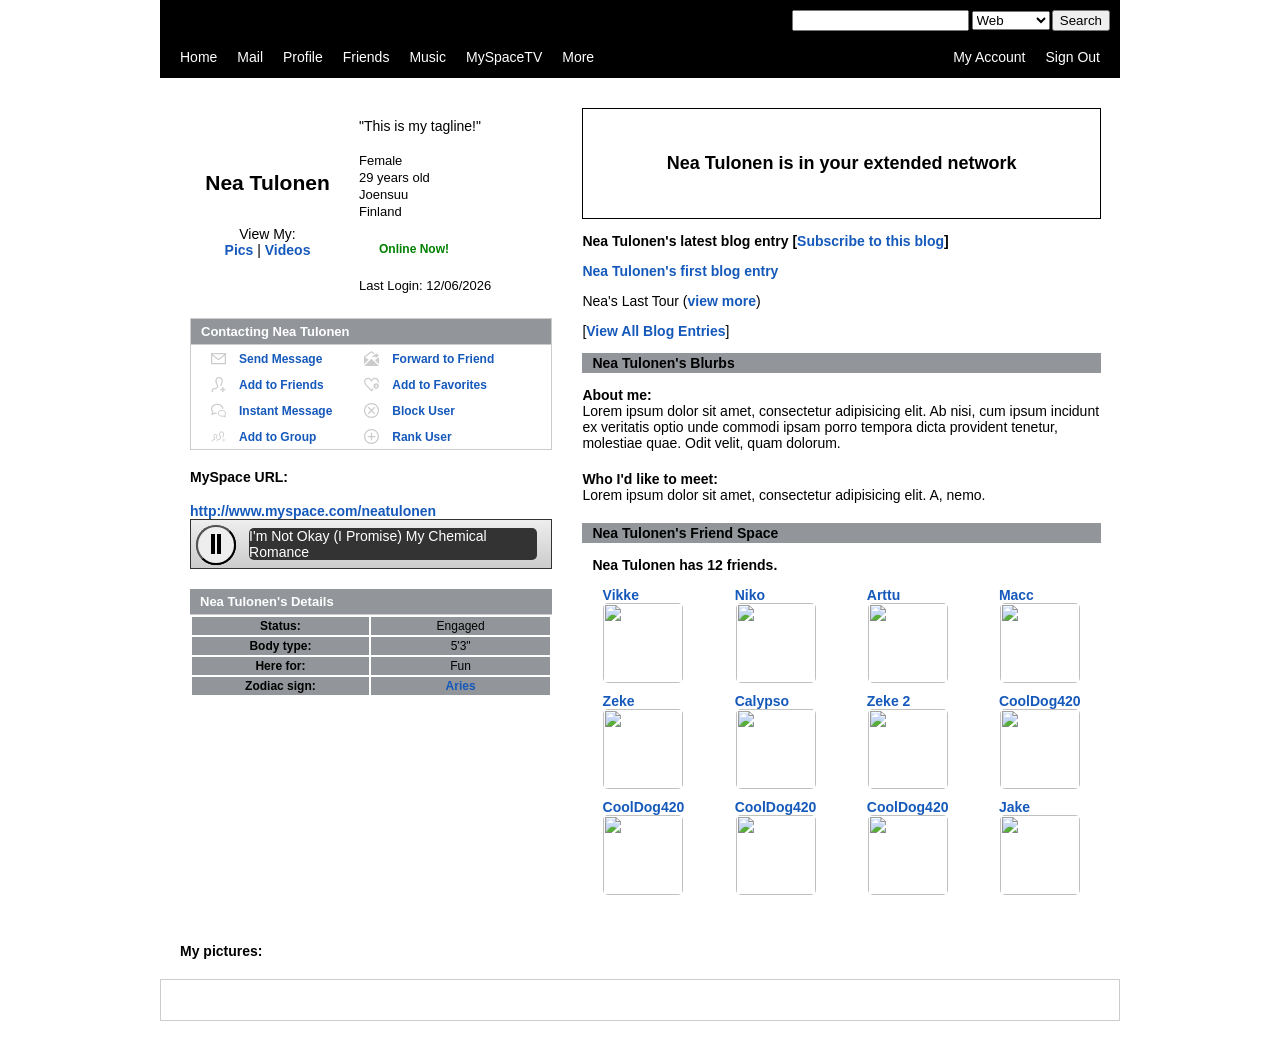
==== index.html @ d69734c9 "Add files via upload" ====
<!DOCTYPE html>
<html lang="en">

<head>
	<meta http-equiv="Content-Type" content="text/html; charset=UTF-8">

	<meta name="viewport" content="width=device-width, initial-scale=1, shrink-to-fit=no">
	<title>My Profile | Myspace</title>
	<link rel="stylesheet" href="myspace.css">

	<style>
		.gallery-container {
			display: flex;
			flex-wrap: wrap;
			gap: 15px;
			justify-content: center;
			padding: 20px;
			background: #fff;
			/* Matches the profile background */
			border: 1px solid #ccc;
			margin: 20px 0;
		}

		.gallery-item {
			flex: 0 0 auto;
			width: 200px;
			/* Adjust this to change the "normal size" of your photos */
		}

		.gallery-item img {
			width: 100%;
			height: auto;
			/* MAINTAINS PROPORTIONS - FIXES STRETCHING */
			display: block;
			border-radius: 4px;
		}
	</style>
</head>

<body>
	<div class="container">
		<header>
			<div class="search">
				<input type="text">
				<select>
					<option>Web</option>
					<option>MySpace</option>
				</select>
				<button>Search</button>
			</div>
			<button id="menuToggle" onclick="toggleNav();">
				<svg xmlns="http://www.w3.org/2000/svg" width="24" height="24" viewBox="0 0 24 24">
					<path
						d="M12 2c5.514 0 10 4.486 10 10s-4.486 10-10 10-10-4.486-10-10 4.486-10 10-10zm0-2c-6.627 0-12 5.373-12 12s5.373 12 12 12 12-5.373 12-12-5.373-12-12-12zm6 13h-5v5h-2v-5h-5v-2h5v-5h2v5h5v2z">
					</path>
				</svg>
			</button>
			<div class="nav" id="nav">
				<div><a href="https://johndurso.github.io/myspace/">Home</a></div>
				<div><a href="https://johndurso.github.io/myspace/">Mail</a></div>
				<div><a href="https://johndurso.github.io/myspace/">Profile</a></div>
				<div><a href="https://johndurso.github.io/myspace/">Friends</a></div>
				<div><a href="https://johndurso.github.io/myspace/">Music</a></div>
				<div><a href="https://johndurso.github.io/myspace/">MySpaceTV</a></div>
				<div><a href="https://johndurso.github.io/myspace/">More</a></div>
				<div style="flex-grow: 6;"></div>
				<div><a href="https://johndurso.github.io/myspace/">My Account</a></div>
				<div><a href="https://johndurso.github.io/myspace/">Sign Out</a></div>
			</div>
		</header>
		<div class="main">
			<div class="left">
				<div class="profile">
					<div class="profilePicture">
						<h2 class="userName">Nea Tulonen</h2>
						<img src="./images/Nea main.png" alt="" style="display: block; width: 100px;">
						<p>View My:<br>
							<a href="gallery.html" target="_blank">Pics</a> | <a href="#">Videos</a>
						</p>
					</div>
					<div class="profileInfo">
						<span class="tagline">"This is my tagline!"</span>
						<p>Female</p>
						<p>29 years old</p>
						<p>Joensuu </p>
						<p>Finland</p>
						<div class="onlineNow">Online Now!</div>
						<p style="margin-bottom: 30px;">Last Login: <span id="lastLog">05/08/2026</span></p>
					</div>
				</div>
				<div class="contact">
					<h3>Contacting <span class="userName">Nea Tulonen</span></h3>
					<div class="contactNav">
						<ul>
							<li><a href="#"><svg xmlns="http://www.w3.org/2000/svg" width="24" height="24"
										viewBox="0 0 24 24">
										<path
											d="M0 3v18h24v-18h-24zm21.518 2l-9.518 7.713-9.518-7.713h19.036zm-19.518 14v-11.817l10 8.104 10-8.104v11.817h-20z">
										</path>
									</svg>Send Message</a></li>
							<li><a href="#"><svg xmlns="http://www.w3.org/2000/svg" width="24" height="24"
										viewBox="0 0 24 24">
										<path
											d="M9.602 3.7c-1.154 1.937-.635 5.227 1.424 9.025.93 1.712.697 3.02.338 3.815-.982 2.178-3.675 2.799-6.525 3.456-1.964.454-1.839.87-1.839 4.004h-1.995l-.005-1.241c0-2.52.199-3.975 3.178-4.663 3.365-.777 6.688-1.473 5.09-4.418-4.733-8.729-1.35-13.678 3.732-13.678 3.321 0 5.97 2.117 5.97 6.167 0 3.555-1.949 6.833-2.383 7.833h-2.115c.392-1.536 2.499-4.366 2.499-7.842 0-5.153-5.867-4.985-7.369-2.458zm13.398 15.3h-3v-3h-2v3h-3v2h3v3h2v-3h3v-2z">
										</path>
									</svg>Add to Friends</a></li>
							<li><a href="#"><svg xmlns="http://www.w3.org/2000/svg" width="24" height="24"
										viewBox="0 0 24 24">
										<path
											d="M17.454 12.537c2.782 0 5.046 1.779 5.046 3.967 0 1.12-.462 1.745-1.102 2.509-.021.746-.049 1.054.139 1.866-.891-.306-.986-.396-1.666-.813-.894.218-1.489.38-2.465.38-3.087 0-4.998-2.046-4.998-3.942 0-2.188 2.264-3.967 5.046-3.967zm0-1.5c-3.436 0-6.546 2.292-6.546 5.467 0 2.799 2.633 5.442 6.498 5.442.699 0 1.44-.087 2.213-.275.914.561 2.933 1.128 4.352 1.385-.53-1.044-1.117-2.479-1.088-3.479.714-.853 1.117-1.953 1.117-3.073 0-3.158-3.089-5.467-6.546-5.467zm-8.485 4.614c-1.138-.11-1.611-.247-2.611-.491-.97.596-1.26.815-3.008 1.374.418-1.514.364-2.183.333-3.183-.834-1-1.683-2.07-1.683-3.943 0-3.502 3.589-6.352 8-6.352 4.264 0 7.748 2.664 7.978 6.004.698.038 1.377.14 2.021.315-.022-4.834-4.762-8.319-9.999-8.319-5.281 0-10 3.527-10 8.352 0 1.71.615 3.391 1.705 4.695.047 1.527-.851 3.718-1.661 5.313 2.168-.391 5.252-1.258 6.649-2.115.802.196 1.578.314 2.33.374-.135-.749-.148-1.317-.054-2.024z">
										</path>
									</svg>Instant Message</a></li>
							<li><a href="#"><svg xmlns="http://www.w3.org/2000/svg" width="24" height="24"
										viewBox="0 0 24 24">
										<path
											d="M23 18h-2v2h-1v-2h-2v-1h2v-2h1v2h2v1zm-15.999-10c-2.493 0-4.227 2.383-1.866 6.839.774 1.464-.826 1.812-2.545 2.209-1.491.345-1.59 1.072-1.59 2.334l.002.618h1.329c0-1.918-.186-1.385 1.824-1.973 1.014-.295 1.91-.723 2.316-1.612.212-.463.355-1.22-.162-2.197-.952-1.798-1.219-3.374-.712-4.215.547-.909 2.27-.908 2.819.015.935 1.567-.793 3.982-1.02 4.982h1.396c.44-1 1.206-2.208 1.206-3.9.001-2.01-1.31-3.1-2.997-3.1zm7.754-1.556c.895-1.487 3.609-1.494 4.512.022.77 1.291.423 3.484-.949 6.017-.098.18-.17.351-.232.517h1.464c3.057-5.744.816-9-2.548-9-3.323 0-5.635 3.177-2.488 9.119 1.033 1.952-1.101 2.416-3.394 2.946-1.988.458-2.12 1.429-2.12 3.11l.003.825h1.331c0-2.069-.08-2.367 1.173-2.657 1.918-.442 3.729-.86 4.39-2.305.241-.527.401-1.397-.206-2.543-1.362-2.572-1.704-4.777-.936-6.051z">
										</path>
									</svg>Add to Group</a></li>
						</ul>
						<ul>
							<li><a href="#"><svg xmlns="http://www.w3.org/2000/svg" width="24" height="24"
										viewBox="0 0 24 24">
										<path
											d="M19 9.062s-5.188-.333-7 1.938c2-4.896 7-5.938 7-5.938v-2l5 4-5 4.019v-2.019zm-18.974 14.938h23.947l-11.973-11.607-11.974 11.607zm1.673-14l10.291-7.488 3.053 2.218c.712-.459 1.391-.805 1.953-1.054l-5.006-3.637-11.99 8.725v12.476l7.352-7.127-5.653-4.113zm15.753 4.892l6.548 6.348v-11.612l-6.548 5.264z">
										</path>
									</svg>Forward to Friend</a></li>
							<li><a href="#"><svg xmlns="http://www.w3.org/2000/svg" width="24" height="24"
										viewBox="0 0 24 24">
										<path
											d="M19.5 10c-2.483 0-4.5 2.015-4.5 4.5s2.017 4.5 4.5 4.5 4.5-2.015 4.5-4.5-2.017-4.5-4.5-4.5zm2.5 5h-2v2h-1v-2h-2v-1h2v-2h1v2h2v1zm-6.527 4.593c-1.108 1.086-2.275 2.219-3.473 3.407-6.43-6.381-12-11.147-12-15.808 0-4.005 3.098-6.192 6.281-6.192 2.197 0 4.434 1.042 5.719 3.248 1.279-2.195 3.521-3.238 5.726-3.238 3.177 0 6.274 2.171 6.274 6.182 0 .746-.156 1.496-.423 2.253-.527-.427-1.124-.768-1.769-1.014.122-.425.192-.839.192-1.239 0-2.873-2.216-4.182-4.274-4.182-3.257 0-4.976 3.475-5.726 5.021-.747-1.54-2.484-5.03-5.72-5.031-2.315-.001-4.28 1.516-4.28 4.192 0 3.442 4.742 7.85 10 13l2.109-2.064c.376.557.839 1.048 1.364 1.465z">
										</path>
									</svg>Add to Favorites</a></li>
							<li><a href="#"><svg xmlns="http://www.w3.org/2000/svg" width="24" height="24"
										viewBox="0 0 24 24">
										<path
											d="M12 2c5.514 0 10 4.486 10 10s-4.486 10-10 10-10-4.486-10-10 4.486-10 10-10zm0-2c-6.627 0-12 5.373-12 12s5.373 12 12 12 12-5.373 12-12-5.373-12-12-12zm6 16.538l-4.592-4.548 4.546-4.587-1.416-1.403-4.545 4.589-4.588-4.543-1.405 1.405 4.593 4.552-4.547 4.592 1.405 1.405 4.555-4.596 4.591 4.55 1.403-1.416z">
										</path>
									</svg>Block User</a></li>
							<li><a href="#"><svg xmlns="http://www.w3.org/2000/svg" width="24" height="24"
										viewBox="0 0 24 24">
										<path
											d="M12 2c5.514 0 10 4.486 10 10s-4.486 10-10 10-10-4.486-10-10 4.486-10 10-10zm0-2c-6.627 0-12 5.373-12 12s5.373 12 12 12 12-5.373 12-12-5.373-12-12-12zm6 13h-5v5h-2v-5h-5v-2h5v-5h2v5h5v2z">
										</path>
									</svg>Rank User</a></li>
						</ul>
					</div>
				</div>
				<div class="userUrl">
					<h4>MySpace URL:</h4>
					<a href="#">http://www.myspace.com/neatulonen</a>
				</div>
				<div class="musicPlayer">
					<button id="playSong" class="show" type="button" onclick="audio.play(); playAudio()">
						<svg xmlns="http://www.w3.org/2000/svg" width="24" height="24" viewBox="0 0 24 24">
							<path d="M3 22v-20l18 10-18 10z"></path>
						</svg>
					</button>
					<button id="pauseSong" type="button" onclick="audio.pause(); pauseAudio()">
						<svg xmlns="http://www.w3.org/2000/svg" width="24" height="24" viewBox="0 0 24 24">
							<path d="M11 22h-4v-20h4v20zm6-20h-4v20h4v-20z"></path>
						</svg>
					</button>
					<div class="songName">
						<span class="title">I'm Not Okay (I Promise)</span>
						<span class="artist">My Chemical Romance</span>
						<div id="playing"></div>
					</div>
				</div>
				<div class="userDetails">
					<h3><span class="userName">Nea Tulonen</span>'s Details</h3>
					<table>
						<tbody>
							<tr>
								<th>Status:</th>
								<th>Engaged</th>
							</tr>
							<tr>
								<th>Body type:</th>
								<th>5'3"</th>
							</tr>
							<tr>
								<th>Here for:</th>
								<th>Fun</th>
							</tr>
							<tr>
								<th>Zodiac sign:</th>
								<th><a href="#">Aries</a></th>
							</tr>
						</tbody>
					</table>
				</div>
			</div>
			<div class="right">
				<div class="network">
					<h4><span class="userName">Nea Tulonen</span> is in your extended network</h4>
				</div>
				<div class="blog">
					<p style="font-weight: bold;">
						<span class="userName">Nea Tulonen</span>'s latest blog entry
						[<a href="#">Subscribe to this blog</a>]
					</p>
					<p><a href="#"><span class="userName">Nea Tulonen</span>'s first
							blog entry</a></p>
					<p><span class="">Nea's Last Tour (<a href="polttarikuvat.html" target="_blank">view more</a>)</p>
					<p>[<a href="#">View All Blog Entries</a>]</p>
				</div>
				<div class="blurb">
					<h3><span class="userName">Nea Tulonen</span>'s Blurbs</h3>
					<h4>About me:</h4>
					<p>Lorem ipsum dolor sit amet, consectetur adipisicing elit. Ab nisi, cum ipsum incidunt ex
						veritatis optio unde commodi ipsam porro tempora dicta provident tenetur, molestiae quae. Odit
						velit, quam dolorum.</p>

					<h4>Who I'd like to meet:</h4>
					<p>Lorem ipsum dolor sit amet, consectetur adipisicing elit. A, nemo.</p>
				</div>
				<div class="friends">
					<h3><span class="userName">Nea Tulonen</span>'s Friend Space</h3>
					<p style="font-weight: bold; margin-left: 10px;"><span class="userName">Nea Tulonen</span> has 12
						friends.</p>
					<div class="top8">
						<div><a href="#">Vikke<br><img src="./images/vikke1.jpeg" alt=""></a></div>

						<div><a href="#">Niko<br><img src="./My Profile _ Myspace_files/finn.jpg" alt=""></a></div>

						<div><a href="#">Arttu<br><img src="./images/arttu.jpeg" alt=""></a></div>

						<div><a href="#">Macc<br><img src="./My Profile _ Myspace_files/louie.jpg" alt=""></a></div>

						<div><a href="#">Zeke<br><img src="./My Profile _ Myspace_files/zeke.jpg" alt=""></a></div>

						<div><a href="#">Calypso<br><img src="./My Profile _ Myspace_files/calypso.jpg" alt=""></a>
						</div>

						<div><a href="#">Zeke 2<br><img src="./My Profile _ Myspace_files/zeke-chihuahua.jpg"
									alt=""></a>
						</div>

						<div><a href="#">CoolDog420<br><img src="./My Profile _ Myspace_files/cooldog420.jpg"
									alt=""></a>
						</div>

						<div><a href="#">CoolDog420<br><img src="./My Profile _ Myspace_files/cooldog420.jpg"
									alt=""></a>
						</div>

						<div><a href="#">CoolDog420<br><img src="./My Profile _ Myspace_files/cooldog420.jpg"
									alt=""></a>
						</div>

						<div><a href="#">CoolDog420<br><img src="./My Profile _ Myspace_files/cooldog420.jpg"
									alt=""></a>
						</div>

						<div><a href="#">Jake<br><img src="./images/jake.png" alt=""></a></div>
					</div>

				</div>
			</div>
		</div>

		<h4 style="margin-left: 20px;">My pictures:</h4>
		<div class="gallery-container">
			<div class="gallery-item"><img src="./images/rock.jpeg" alt=""></div>
			<div class="gallery-item"><img src="./images/lilith.jpeg" alt=""></div>
			<div class="gallery-item"><img src="./images/jake ja nea.jpeg" alt=""></div>
			<div class="gallery-item"><img src="./images/simple plan.jpeg" alt=""></div>
		</div>

	</div>
	<script>
		var today = new Date();
		var dd = today.getDate();
		var mm = today.getMonth() + 1; //January is 0!

		var yyyy = today.getFullYear();
		if (dd < 10) {
			dd = '0' + dd;
		}
		if (mm < 10) {
			mm = '0' + mm;
		}
		var today = mm + '/' + dd + '/' + yyyy;
		document.getElementById('lastLog').innerHTML = today;

		var userName = "Nea Tulonen";

		var displayName = document.getElementsByClassName("userName")

		displayName[0].innerHTML = userName;
		displayName[1].innerHTML = userName;
		displayName[2].innerHTML = userName;
		displayName[3].innerHTML = userName;
		displayName[4].innerHTML = userName;
		displayName[5].innerHTML = userName;
		displayName[6].innerHTML = userName;
		displayName[7].innerHTML = userName;
		displayName[8].innerHTML = userName;

		// music player
		var audio = new Audio('my-chemical-romance_im-not-okay-i-promise.mp3');
		audio.play();
		audio.pause();

		var play = document.getElementById("playSong");
		var pause = document.getElementById("pauseSong");
		var playing = document.getElementById("playing");

		function playAudio() {
			audio.play();
			play.classList.remove("show");
			pause.classList.add("show");
			playing.classList.add("show");
		}

		function pauseAudio() {
			audio.pause();
			play.classList.add("show");
			pause.classList.remove("show");
			playing.classList.remove("show");
		}

		function toggleNav() {
			var menu = document.getElementById("nav");
			var btn = document.getElementById("menuToggle");
			menu.classList.toggle("showNav");
			btn.classList.toggle("open");
		}

	</script>


</body>

</html>
---- myspace.css ----
/* --- PERUSASETUKSET --- */
body {
	width: 100%;
	margin: auto;
	padding: 0;
	background-image: url('https://www.yofee.com/cdn/shop/files/AbstractGraffitiBackground4.jpg?v=1743639520');
	background-size: cover;
	background-position: center;
	background-attachment: fixed;
	font-family: sans-serif;
	font-size: 14px;
}

a {
	font-weight: bold;
	text-decoration: none;
	color: #1559BB;
	transition: 0.2s ease all;
}

a:hover {
	color: #FFCE95;
}

.container {
	background: #fff;
	width: 95%;
	max-width: 960px;
	margin: auto;
}

/* --- HEADER & NAV --- */
header {
	position: relative;
	background: #000000;
	padding: 10px;
	display: grid;
}

.search {
	justify-content: space-between;
	grid-row: 1;
	grid-column: 2/4;
	text-align: right;
	font-size: 8px;
	color: #fff;
	line-height: 0;
}

header button#menuToggle {
	z-index: 1000;
	position: absolute;
	top: 6px;
	left: 0px;
	background: transparent;
	outline: 0;
	border: 0;
	display: none;
}

header button#menuToggle svg {
	fill: #fff;
	width: 40px;
	height: 40px;
}

.nav {
	grid-column: 1/4;
	grid-row: 3;
	margin: 15px 0 0 0;
	display: flex;
}

.nav div {
	padding: 3px 10px;
	color: #fff;
}

.nav div a {
	color: #fff;
	font-weight: normal;
}

.nav div a:hover {
	color: #FFCE95;
}

/* --- MAIN LAYOUT --- */
.main {
	display: grid;
	grid-template-columns: 44% 54%;
	margin-top: 30px;
}

.left {
	grid-column: 1;
	padding: 0 30px;
}

.profile {
	display: grid;
	grid-gap: 1em;
	align-items: center;
}

.profile .profilePicture {
	grid-column: 1/2;
	text-align: center;
	margin: auto;
}

.profile .profileInfo {
	grid-column: 2/4;
}

.profile .profileInfo p {
	line-height: 4px;
	font-size: 13px;
}

.onlineNow {
	position: relative;
	margin-left: 20px;
	padding: 15px 0;
	color: green;
	font-weight: bold;
	font-size: 12px;
}

.onlineNow:before {
	content: '';
	position: absolute;
	top: 7px;
	left: -25px;
	display: block;
	height: 20px;
	width: 20px;
	background: url('images/online.gif');
	background-size: cover;
}

.tagline {
	display: block;
	margin: 10px 0 25px 0;
}

.contact {
	border: 1px solid #ccc;
}

.contact h3,
.userDetails h3 {
	background: #92969a;
	color: #fff;
	font-size: 13px;
	font-weight: bold;
	padding: 5px 10px;
	margin: 0px;
	border-bottom: 1px solid #ccc;
}

.userDetails th {
    padding: 2px;
    font-size: 12px;
}

.userDetails th:first-child {
    background:#92969a;
    color: #000000;
    width: 250px;
}

.userDetails th:last-child {
    background: #92969a;
    width: 250px;
    font-weight: normal;
}

.contactNav ul {
	margin: 0;
	list-style: none;
	display: inline-block;
}

.contactNav ul li {
	position: relative;
	padding: 5px 8px;
}

.contactNav ul li a {
	font-size: 12px;
}

.contactNav ul li svg {
	position: absolute;
	top: 6px;
	left: -20px;
	display: block;
	height: 15px;
	width: 15px;
	fill: #ccc;
}

.contactNav ul li:hover a,
.contactNav ul li:hover svg {
	color: #FFCE95;
	fill: #FFCE95;
}

/* --- MUSIIKKISOITIN --- */
.musicPlayer {
	position: relative;
	border: 1px solid #333;
	background: linear-gradient(#eee, #ccc);
	padding: 5px;
	margin-bottom: 20px;
	height: 50px;
}

.musicPlayer button {
	position: absolute;
	top: 5px;
	left: 5px;
	border-radius: 100%;
	height: 40px;
	width: 40px;
	background: #eee;
	cursor: pointer;
}

.musicPlayer .songName {
	position: absolute;
	right: 14px;
	top: 13px;
	background: #333;
	color: #fff;
	border-radius: 5px;
	display: inline-block;
	width: 80%;
	margin-top: -5px;
}

/* --- OIKEA SARAKE & TOP 8 --- */
.right {
	grid-column: 2;
}

.right .network {
    text-align: center;
    padding: 20px 10px;
    border: 1px solid #000;
    font-size: 18px;
    font-weight: bold;
}

.right h3 {
    display: block;
    background: #92969a;
    color: #000000;
    padding: 2px 10px;
    font-size: 14px;
}

.right .blurb h4 {
    color: #000000;
    margin: 0;
    padding: 0;
}

.right .blurb p {
    padding: 0;
    margin: 0 0 20px 0;
}

.top8 {
	display: grid;
	grid-template-columns: auto auto auto auto;
	grid-gap: 10px;
	margin-bottom: 30px;
	justify-content: space-around;
}

.top8 div img {
	display: block;
	height: 80px;
	width: 80px;
	margin: auto;
	border-radius: 5px;
}

/* --- MOBIILI-REDAKTIO (Media Queries) --- */
@media screen and (max-width: 732px) {
	.main {
		grid-template-columns: 100%;
	}

	.left,
	.right {
		grid-column: 1/4;
		padding: 10px;
	}

	#menuToggle {
		display: block !important;
	}

	.nav {
		flex-direction: column;
		height: 0;
		overflow: hidden;
	}
}

/* --- GALLERIA (KORJATTU) --- */
.gallery-container {
	display: flex;
	flex-wrap: wrap;
	gap: 15px;
	justify-content: center;
	padding: 20px;
	border-top: 1px solid #ccc;
	/* Erottelee gallerian muusta sisällöstä */
}

.gallery-item {
	flex: 0 0 auto;
	width: 250px;
	/* Säädä tästä kuvien leveyttä */
}

.gallery-item img {
	width: 100%;
	height: 250px;
	/* Pakottaa kaikki kuvat saman korkuisiksi neliöiksi */
	display: block;
	object-fit: cover;
	/* Leikkaa kuvat siististi ilman venytystä */
	border-radius: 8px;
	box-shadow: 0 4px 8px rgba(0, 0, 0, 0.1);
	transition: transform 0.3s ease, box-shadow 0.3s ease;
}

.gallery-item img:hover {
	transform: scale(1.05);
	/* Suurenee hieman päälle vietäessä */
	box-shadow: 0 8px 16px rgba(0, 0, 0, 0.2);
	cursor: pointer;
}

* {
	box-sizing: border-box
}

/* Modified Slideshow container */
.slideshow-container {
	max-width: 50%;
	max-height: 650px;
	position: relative;
	margin: 5px auto;
	margin-bottom: -5px;
	overflow: hidden;
	border: 2px solid #333;
	background: #000;
}

/* Force images to fit the container without distortion */
.mySlides img {
	width: 100%;
	height: 650px;
	object-fit: contain;
}

/* Next & previous buttons */
.prev,
.next {
	cursor: pointer;
	position: absolute;
	top: 50%;
	width: auto;
	margin-top: -22px;
	padding: 16px;
	color: white;
	font-weight: bold;
	font-size: 18px;
	transition: 0.6s ease;
	border-radius: 0 3px 3px 0;
	user-select: none;
}

/* Position the "next button" to the right */
.next {
	right: 0;
	border-radius: 3px 0 0 3px;
}

/* On hover, add a black background color with a little bit see-through */
.prev:hover,
.next:hover {
	background-color: rgba(0, 0, 0, 0.8);
}

/* Caption text */
.text {
	color: #f2f2f2;
	font-size: 15px;
	padding: 8px 12px;
	position: absolute;
	bottom: 8px;
	width: 100%;
	text-align: center;
}

/* Number text (1/3 etc) */
.numbertext {
	color: #f2f2f2;
	font-size: 12px;
	padding: 8px 12px;
	position: absolute;
	top: 0;
}

/* The dots/bullets/indicators */
.dot {
	cursor: pointer;
	height: 15px;
	width: 15px;
	margin: 0 2px;
	background-color: #717171;
	border-radius: 50%;
	display: inline-block;
	transition: background-color 0.6s ease;
}

.active,
.dot:hover {
	background-color: #bbb;
}

/* Fading animation */
.fade {
	animation-name: fade;
	animation-duration: 1.5s;
}

@keyframes fade {
	from {
		opacity: .4
	}

	to {
		opacity: 1
	}
}
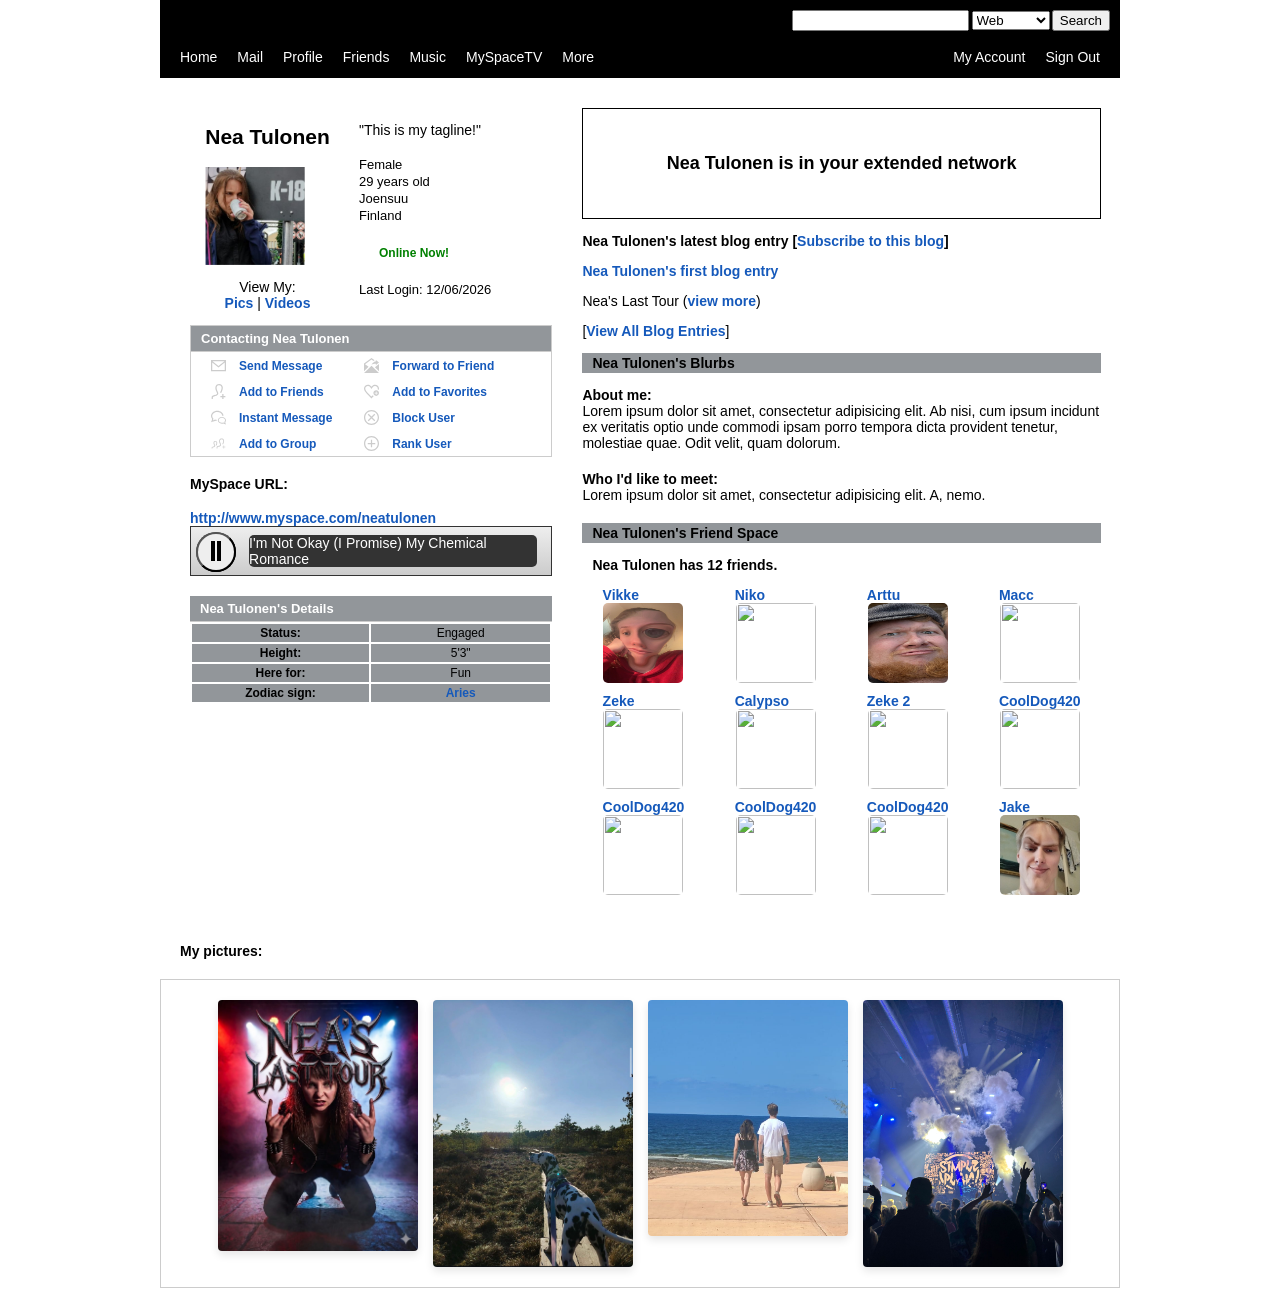
==== commit b0d48e42: "height" ====
--- a/index.html
+++ b/index.html
@@ -175,7 +175,7 @@
 								<th>Engaged</th>
 							</tr>
 							<tr>
-								<th>Body type:</th>
+								<th>Height:</th>
 								<th>5'3"</th>
 							</tr>
 							<tr>
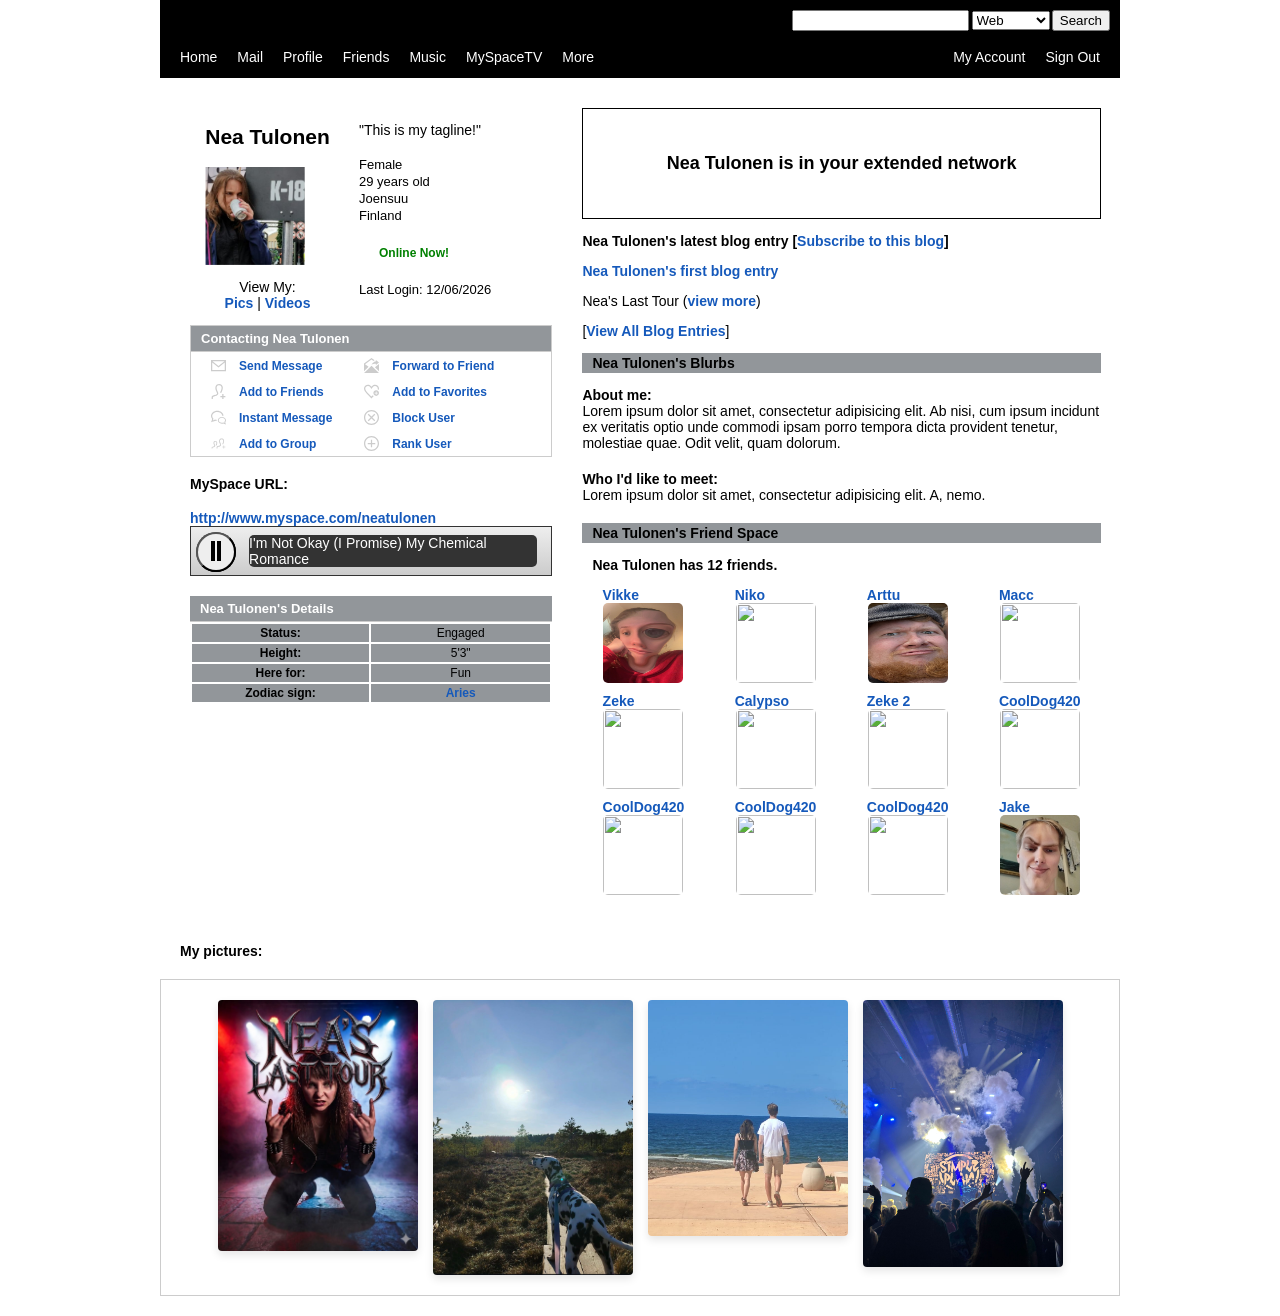
==== commit cfd68030: "deleted links" ====
--- a/index.html
+++ b/index.html
@@ -56,16 +56,16 @@
 				</svg>
 			</button>
 			<div class="nav" id="nav">
-				<div><a href="https://johndurso.github.io/myspace/">Home</a></div>
-				<div><a href="https://johndurso.github.io/myspace/">Mail</a></div>
-				<div><a href="https://johndurso.github.io/myspace/">Profile</a></div>
-				<div><a href="https://johndurso.github.io/myspace/">Friends</a></div>
-				<div><a href="https://johndurso.github.io/myspace/">Music</a></div>
-				<div><a href="https://johndurso.github.io/myspace/">MySpaceTV</a></div>
-				<div><a href="https://johndurso.github.io/myspace/">More</a></div>
+				<div><a href="#">Home</a></div>
+				<div><a href="#">Mail</a></div>
+				<div><a href="#">Profile</a></div>
+				<div><a href="#">Friends</a></div>
+				<div><a href="#">Music</a></div>
+				<div><a href="#">MySpaceTV</a></div>
+				<div><a href="#">More</a></div>
 				<div style="flex-grow: 6;"></div>
-				<div><a href="https://johndurso.github.io/myspace/">My Account</a></div>
-				<div><a href="https://johndurso.github.io/myspace/">Sign Out</a></div>
+				<div><a href="#">My Account</a></div>
+				<div><a href="#">Sign Out</a></div>
 			</div>
 		</header>
 		<div class="main">
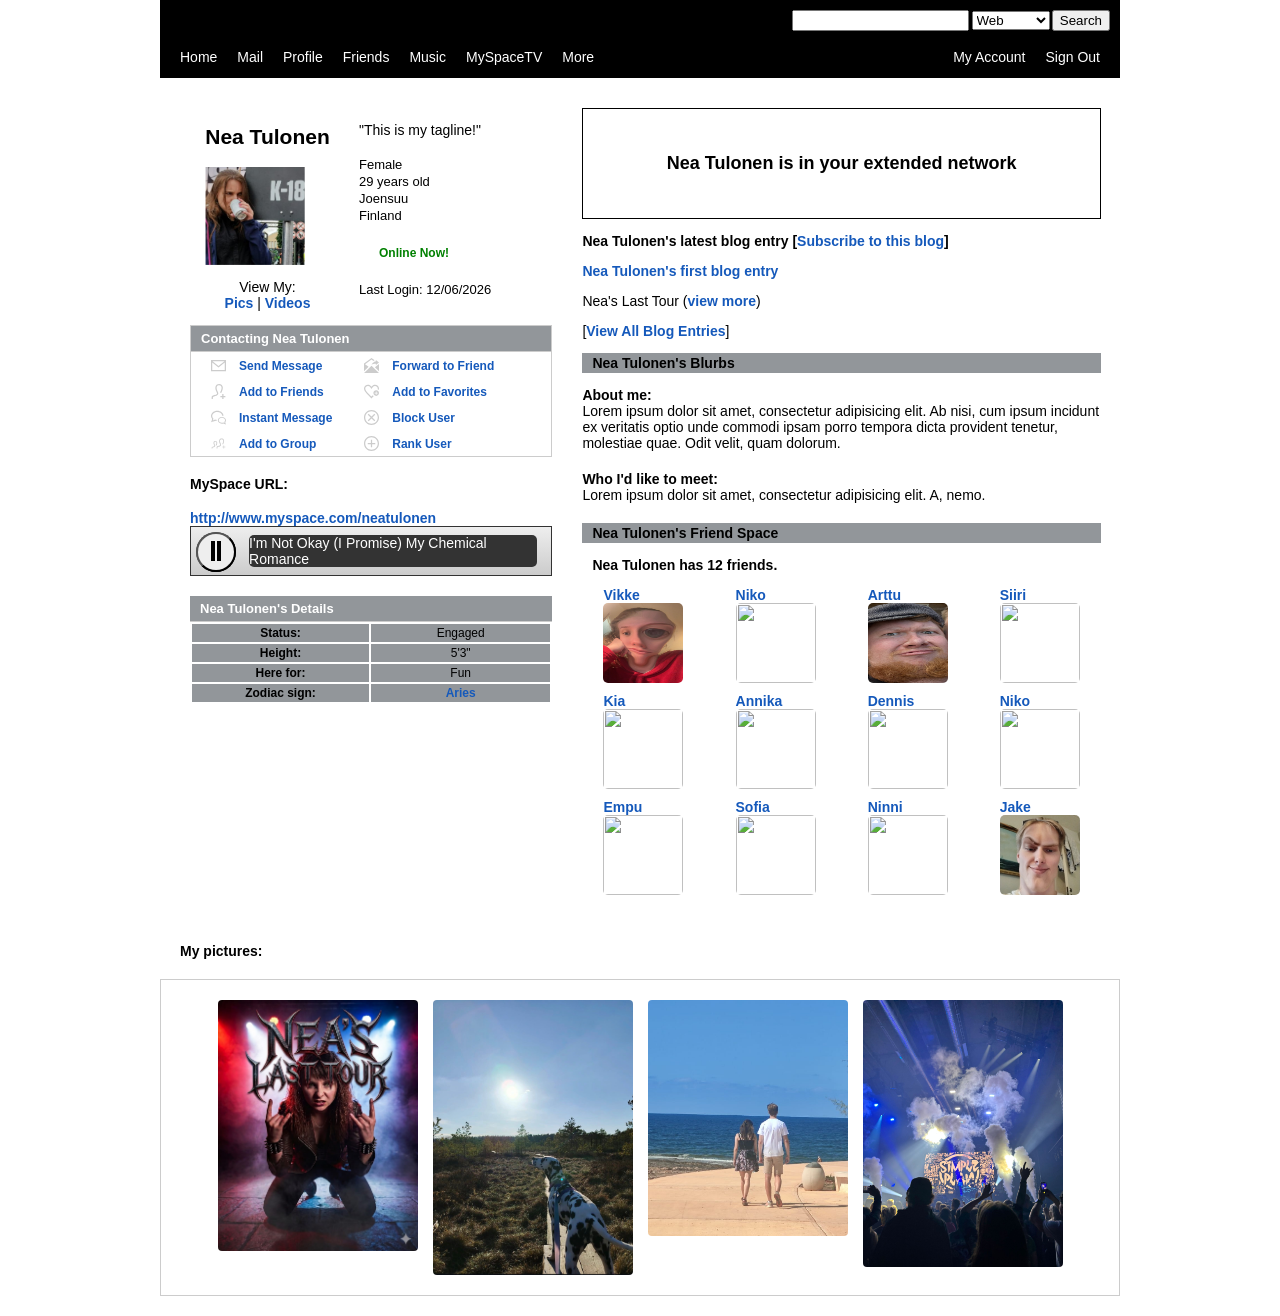
==== commit 9d77b7a4: "nimet" ====
--- a/index.html
+++ b/index.html
@@ -85,7 +85,7 @@
 						<p>Joensuu </p>
 						<p>Finland</p>
 						<div class="onlineNow">Online Now!</div>
-						<p style="margin-bottom: 30px;">Last Login: <span id="lastLog">05/08/2026</span></p>
+						<p style="margin-bottom: 30px;">Last Login: <span id="lastLog">23/05/2026</span></p>
 					</div>
 				</div>
 				<div class="contact">
@@ -225,31 +225,27 @@
 
 						<div><a href="#">Arttu<br><img src="./images/arttu.jpeg" alt=""></a></div>
 
-						<div><a href="#">Macc<br><img src="./My Profile _ Myspace_files/louie.jpg" alt=""></a></div>
-
-						<div><a href="#">Zeke<br><img src="./My Profile _ Myspace_files/zeke.jpg" alt=""></a></div>
-
-						<div><a href="#">Calypso<br><img src="./My Profile _ Myspace_files/calypso.jpg" alt=""></a>
-						</div>
-
-						<div><a href="#">Zeke 2<br><img src="./My Profile _ Myspace_files/zeke-chihuahua.jpg"
+						<div><a href="#">Siiri<br><img src="./My Profile _ Myspace_files/louie.jpg" alt=""></a></div>
+
+						<div><a href="#">Kia<br><img src="./My Profile _ Myspace_files/zeke.jpg" alt=""></a></div>
+
+						<div><a href="#">Annika<br><img src="./My Profile _ Myspace_files/calypso.jpg" alt=""></a>
+						</div>
+
+						<div><a href="#">Dennis<br><img src="./My Profile _ Myspace_files/zeke-chihuahua.jpg"
 									alt=""></a>
 						</div>
 
-						<div><a href="#">CoolDog420<br><img src="./My Profile _ Myspace_files/cooldog420.jpg"
-									alt=""></a>
-						</div>
-
-						<div><a href="#">CoolDog420<br><img src="./My Profile _ Myspace_files/cooldog420.jpg"
-									alt=""></a>
-						</div>
-
-						<div><a href="#">CoolDog420<br><img src="./My Profile _ Myspace_files/cooldog420.jpg"
-									alt=""></a>
-						</div>
-
-						<div><a href="#">CoolDog420<br><img src="./My Profile _ Myspace_files/cooldog420.jpg"
-									alt=""></a>
+						<div><a href="#">Niko<br><img src="./My Profile _ Myspace_files/cooldog420.jpg" alt=""></a>
+						</div>
+
+						<div><a href="#">Empu<br><img src="./My Profile _ Myspace_files/cooldog420.jpg" alt=""></a>
+						</div>
+
+						<div><a href="#">Sofia<br><img src="./My Profile _ Myspace_files/cooldog420.jpg" alt=""></a>
+						</div>
+
+						<div><a href="#">Ninni<br><img src="./My Profile _ Myspace_files/cooldog420.jpg" alt=""></a>
 						</div>
 
 						<div><a href="#">Jake<br><img src="./images/jake.png" alt=""></a></div>
@@ -266,6 +262,34 @@
 			<div class="gallery-item"><img src="./images/jake ja nea.jpeg" alt=""></div>
 			<div class="gallery-item"><img src="./images/simple plan.jpeg" alt=""></div>
 		</div>
+		<!-- Modal -->
+		<div id="imageModal" class="modal">
+			<span class="close">&times;</span>
+			<img class="modal-content" id="modalImg">
+		</div>
+		<script>
+			const modal = document.getElementById("imageModal");
+			const modalImg = document.getElementById("modalImg");
+			const images = document.querySelectorAll(".gallery-item img");
+			const closeBtn = document.querySelector(".close");
+
+			images.forEach(img => {
+				img.addEventListener("click", () => {
+					modal.style.display = "block";
+					modalImg.src = img.src;
+				});
+			});
+
+			closeBtn.addEventListener("click", () => {
+				modal.style.display = "none";
+			});
+
+			modal.addEventListener("click", (e) => {
+				if (e.target !== modalImg) {
+					modal.style.display = "none";
+				}
+			});
+		</script>
 
 	</div>
 	<script>
--- a/myspace.css
+++ b/myspace.css
@@ -1,162 +1,168 @@
-/* --- PERUSASETUKSET --- */
+/* ======================================================= */
+/* 1. PERUSASETUKSET & LAYOUT (Tietokone ja yleiset)       */
+/* ======================================================= */
 body {
-	width: 100%;
-	margin: auto;
-	padding: 0;
-	background-image: url('https://www.yofee.com/cdn/shop/files/AbstractGraffitiBackground4.jpg?v=1743639520');
-	background-size: cover;
-	background-position: center;
-	background-attachment: fixed;
-	font-family: sans-serif;
-	font-size: 14px;
+    width: 100%;
+    margin: auto;
+    padding: 0;
+    background-image: url('https://www.yofee.com/cdn/shop/files/AbstractGraffitiBackground4.jpg?v=1743639520');
+    background-size: cover;
+    background-position: center;
+    background-attachment: fixed;
+    font-family: sans-serif;
+    font-size: 14px;
+}
+
+* {
+    box-sizing: border-box;
 }
 
 a {
-	font-weight: bold;
-	text-decoration: none;
-	color: #1559BB;
-	transition: 0.2s ease all;
+    font-weight: bold;
+    text-decoration: none;
+    color: #1559BB;
+    transition: 0.2s ease all;
 }
 
 a:hover {
-	color: #FFCE95;
+    color: #FFCE95;
 }
 
 .container {
-	background: #fff;
-	width: 95%;
-	max-width: 960px;
-	margin: auto;
+    background: #fff;
+    width: 95%;
+    max-width: 960px;
+    margin: auto;
 }
 
 /* --- HEADER & NAV --- */
 header {
-	position: relative;
-	background: #000000;
-	padding: 10px;
-	display: grid;
+    position: relative;
+    background: #000000;
+    padding: 10px;
+    display: grid;
 }
 
 .search {
-	justify-content: space-between;
-	grid-row: 1;
-	grid-column: 2/4;
-	text-align: right;
-	font-size: 8px;
-	color: #fff;
-	line-height: 0;
+    justify-content: space-between;
+    grid-row: 1;
+    grid-column: 2/4;
+    text-align: right;
+    font-size: 8px;
+    color: #fff;
+    line-height: 0;
 }
 
 header button#menuToggle {
-	z-index: 1000;
-	position: absolute;
-	top: 6px;
-	left: 0px;
-	background: transparent;
-	outline: 0;
-	border: 0;
-	display: none;
+    z-index: 1000;
+    position: absolute;
+    top: 6px;
+    left: 0px;
+    background: transparent;
+    outline: 0;
+    border: 0;
+    display: none;
 }
 
 header button#menuToggle svg {
-	fill: #fff;
-	width: 40px;
-	height: 40px;
+    fill: #fff;
+    width: 40px;
+    height: 40px;
 }
 
 .nav {
-	grid-column: 1/4;
-	grid-row: 3;
-	margin: 15px 0 0 0;
-	display: flex;
+    grid-column: 1/4;
+    grid-row: 3;
+    margin: 15px 0 0 0;
+    display: flex;
 }
 
 .nav div {
-	padding: 3px 10px;
-	color: #fff;
+    padding: 3px 10px;
+    color: #fff;
 }
 
 .nav div a {
-	color: #fff;
-	font-weight: normal;
+    color: #fff;
+    font-weight: normal;
 }
 
 .nav div a:hover {
-	color: #FFCE95;
+    color: #FFCE95;
 }
 
 /* --- MAIN LAYOUT --- */
 .main {
-	display: grid;
-	grid-template-columns: 44% 54%;
-	margin-top: 30px;
+    display: grid;
+    grid-template-columns: 44% 54%;
+    margin-top: 30px;
 }
 
 .left {
-	grid-column: 1;
-	padding: 0 30px;
+    grid-column: 1;
+    padding: 0 30px;
 }
 
 .profile {
-	display: grid;
-	grid-gap: 1em;
-	align-items: center;
+    display: grid;
+    grid-gap: 1em;
+    align-items: center;
 }
 
 .profile .profilePicture {
-	grid-column: 1/2;
-	text-align: center;
-	margin: auto;
+    grid-column: 1/2;
+    text-align: center;
+    margin: auto;
 }
 
 .profile .profileInfo {
-	grid-column: 2/4;
+    grid-column: 2/4;
 }
 
 .profile .profileInfo p {
-	line-height: 4px;
-	font-size: 13px;
+    line-height: 4px;
+    font-size: 13px;
 }
 
 .onlineNow {
-	position: relative;
-	margin-left: 20px;
-	padding: 15px 0;
-	color: green;
-	font-weight: bold;
-	font-size: 12px;
+    position: relative;
+    margin-left: 20px;
+    padding: 15px 0;
+    color: green;
+    font-weight: bold;
+    font-size: 12px;
 }
 
 .onlineNow:before {
-	content: '';
-	position: absolute;
-	top: 7px;
-	left: -25px;
-	display: block;
-	height: 20px;
-	width: 20px;
-	background: url('images/online.gif');
-	background-size: cover;
+    content: '';
+    position: absolute;
+    top: 7px;
+    left: -25px;
+    display: block;
+    height: 20px;
+    width: 20px;
+    background: url('images/online.gif');
+    background-size: cover;
 }
 
 .tagline {
-	display: block;
-	margin: 10px 0 25px 0;
+    display: block;
+    margin: 10px 0 25px 0;
 }
 
 .contact {
-	border: 1px solid #ccc;
+    border: 1px solid #ccc;
 }
 
 .contact h3,
 .userDetails h3 {
-	background: #92969a;
-	color: #fff;
-	font-size: 13px;
-	font-weight: bold;
-	padding: 5px 10px;
-	margin: 0px;
-	border-bottom: 1px solid #ccc;
+    background: #92969a;
+    color: #fff;
+    font-size: 13px;
+    font-weight: bold;
+    padding: 5px 10px;
+    margin: 0px;
+    border-bottom: 1px solid #ccc;
 }
 
 .userDetails th {
@@ -165,7 +171,7 @@
 }
 
 .userDetails th:first-child {
-    background:#92969a;
+    background: #92969a;
     color: #000000;
     width: 250px;
 }
@@ -177,72 +183,72 @@
 }
 
 .contactNav ul {
-	margin: 0;
-	list-style: none;
-	display: inline-block;
+    margin: 0;
+    list-style: none;
+    display: inline-block;
 }
 
 .contactNav ul li {
-	position: relative;
-	padding: 5px 8px;
+    position: relative;
+    padding: 5px 8px;
 }
 
 .contactNav ul li a {
-	font-size: 12px;
+    font-size: 12px;
 }
 
 .contactNav ul li svg {
-	position: absolute;
-	top: 6px;
-	left: -20px;
-	display: block;
-	height: 15px;
-	width: 15px;
-	fill: #ccc;
+    position: absolute;
+    top: 6px;
+    left: -20px;
+    display: block;
+    height: 15px;
+    width: 15px;
+    fill: #ccc;
 }
 
 .contactNav ul li:hover a,
 .contactNav ul li:hover svg {
-	color: #FFCE95;
-	fill: #FFCE95;
+    color: #FFCE95;
+    fill: #FFCE95;
 }
 
 /* --- MUSIIKKISOITIN --- */
 .musicPlayer {
-	position: relative;
-	border: 1px solid #333;
-	background: linear-gradient(#eee, #ccc);
-	padding: 5px;
-	margin-bottom: 20px;
-	height: 50px;
+    position: relative;
+    border: 1px solid #333;
+    background: linear-gradient(#eee, #ccc);
+    padding: 5px;
+    margin-bottom: 20px;
+    height: 50px;
 }
 
 .musicPlayer button {
-	position: absolute;
-	top: 5px;
-	left: 5px;
-	border-radius: 100%;
-	height: 40px;
-	width: 40px;
-	background: #eee;
-	cursor: pointer;
+    position: absolute;
+    top: 5px;
+    left: 5px;
+    border-radius: 100%;
+    height: 40px;
+    width: 40px;
+    background: #eee;
+    cursor: pointer;
 }
 
 .musicPlayer .songName {
-	position: absolute;
-	right: 14px;
-	top: 13px;
-	background: #333;
-	color: #fff;
-	border-radius: 5px;
-	display: inline-block;
-	width: 80%;
-	margin-top: -5px;
+    position: absolute;
+    right: 14px;
+    top: 13px;
+    background: #333;
+    color: #fff;
+    border-radius: 5px;
+    display: inline-block;
+    width: 80%;
+    margin-top: -5px;
 }
 
 /* --- OIKEA SARAKE & TOP 8 --- */
 .right {
-	grid-column: 2;
+    grid-column: 2;
 }
 
 .right .network {
@@ -273,181 +279,200 @@
 }
 
 .top8 {
-	display: grid;
-	grid-template-columns: auto auto auto auto;
-	grid-gap: 10px;
-	margin-bottom: 30px;
-	justify-content: space-around;
+    display: grid;
+    grid-template-columns: auto auto auto auto;
+    grid-gap: 10px;
+    margin-bottom: 30px;
+    justify-content: space-around;
 }
 
 .top8 div img {
-	display: block;
-	height: 80px;
-	width: 80px;
-	margin: auto;
-	border-radius: 5px;
-}
-
-/* --- MOBIILI-REDAKTIO (Media Queries) --- */
+    display: block;
+    height: 80px;
+    width: 80px;
+    margin: auto;
+    border-radius: 5px;
+}
+
+/* ======================================================= */
+/* 2. DIAESITYS / SLIDESHOW (Normaali tietokonenäkymä)      */
+/* ======================================================= */
+.slideshow-container {
+    max-width: 50%;
+    height: 650px;
+    position: relative;
+    margin: 20px auto;
+    overflow: hidden;
+    border: 2px solid #333;
+    background: #000;
+}
+
+.mySlides {
+    width: 100%;
+    height: 100%;
+}
+
+.mySlides img {
+    width: 100%;
+    height: 100%;
+    object-fit: contain;
+}
+
+/* Nuolet */
+.prev, .next {
+    cursor: pointer;
+    position: absolute;
+    top: 50%;
+    transform: translateY(-50%);
+    padding: 16px;
+    color: white;
+    font-weight: bold;
+    font-size: 18px;
+    transition: 0.3s ease;
+    border-radius: 0 3px 3px 0;
+    user-select: none;
+    background-color: rgba(0, 0, 0, 0.2);
+}
+
+.next {
+    right: 0;
+    border-radius: 3px 0 0 3px;
+}
+
+.prev:hover, .next:hover {
+    background-color: rgba(0, 0, 0, 0.8);
+}
+
+.numbertext {
+    color: #f2f2f2;
+    font-size: 12px;
+    padding: 8px 12px;
+    position: absolute;
+    top: 0;
+    background: rgba(0,0,0,0.4);
+}
+
+.dot {
+    cursor: pointer;
+    height: 15px;
+    width: 15px;
+    margin: 0 4px;
+    background-color: #717171;
+    border-radius: 50%;
+    display: inline-block;
+    transition: background-color 0.3s ease;
+}
+
+.active, .dot:hover {
+    background-color: #bbb;
+}
+
+.fade {
+    animation-name: fade;
+    animation-duration: 1s;
+}
+
+@keyframes fade {
+    from { opacity: .4 }
+    to { opacity: 1 }
+}
+
+/* Alapuolen rinnakkainen galleria / Modal */
+.gallery-container {
+    display: flex;
+    gap: 15px;
+    flex-wrap: wrap;
+    justify-content: center;
+    padding: 20px;
+    border-top: 1px solid #ccc;
+}
+
+.gallery-item img {
+    width: 200px;
+    height: 200px;
+    object-fit: cover;
+    cursor: pointer;
+    border-radius: 10px;
+    transition: transform 0.3s;
+}
+
+.gallery-item img:hover {
+    transform: scale(1.05);
+}
+
+.modal {
+    display: none;
+    position: fixed;
+    z-index: 1000;
+    padding-top: 50px;
+    left: 0;
+    top: 0;
+    width: 100%;
+    height: 100%;
+    background-color: rgba(0, 0, 0, 0.9);
+}
+
+.modal-content {
+    display: block;
+    margin: auto;
+    max-width: 90%;
+    max-height: 85vh;
+    border-radius: 10px;
+}
+
+.close {
+    position: absolute;
+    top: 20px;
+    right: 40px;
+    color: white;
+    font-size: 40px;
+    cursor: pointer;
+}
+
+/* ======================================================= */
+/* 3. MOBIILIVERSIO (TÄMÄN ON OLTAVA AIVAN ALIMMAISENA)      */
+/* ======================================================= */
 @media screen and (max-width: 732px) {
-	.main {
-		grid-template-columns: 100%;
-	}
-
-	.left,
-	.right {
-		grid-column: 1/4;
-		padding: 10px;
-	}
-
-	#menuToggle {
-		display: block !important;
-	}
-
-	.nav {
-		flex-direction: column;
-		height: 0;
-		overflow: hidden;
-	}
-}
-
-/* --- GALLERIA (KORJATTU) --- */
-.gallery-container {
-	display: flex;
-	flex-wrap: wrap;
-	gap: 15px;
-	justify-content: center;
-	padding: 20px;
-	border-top: 1px solid #ccc;
-	/* Erottelee gallerian muusta sisällöstä */
-}
-
-.gallery-item {
-	flex: 0 0 auto;
-	width: 250px;
-	/* Säädä tästä kuvien leveyttä */
-}
-
-.gallery-item img {
-	width: 100%;
-	height: 250px;
-	/* Pakottaa kaikki kuvat saman korkuisiksi neliöiksi */
-	display: block;
-	object-fit: cover;
-	/* Leikkaa kuvat siististi ilman venytystä */
-	border-radius: 8px;
-	box-shadow: 0 4px 8px rgba(0, 0, 0, 0.1);
-	transition: transform 0.3s ease, box-shadow 0.3s ease;
-}
-
-.gallery-item img:hover {
-	transform: scale(1.05);
-	/* Suurenee hieman päälle vietäessä */
-	box-shadow: 0 8px 16px rgba(0, 0, 0, 0.2);
-	cursor: pointer;
-}
-
-* {
-	box-sizing: border-box
-}
-
-/* Modified Slideshow container */
-.slideshow-container {
-	max-width: 50%;
-	max-height: 650px;
-	position: relative;
-	margin: 5px auto;
-	margin-bottom: -5px;
-	overflow: hidden;
-	border: 2px solid #333;
-	background: #000;
-}
-
-/* Force images to fit the container without distortion */
-.mySlides img {
-	width: 100%;
-	height: 650px;
-	object-fit: contain;
-}
-
-/* Next & previous buttons */
-.prev,
-.next {
-	cursor: pointer;
-	position: absolute;
-	top: 50%;
-	width: auto;
-	margin-top: -22px;
-	padding: 16px;
-	color: white;
-	font-weight: bold;
-	font-size: 18px;
-	transition: 0.6s ease;
-	border-radius: 0 3px 3px 0;
-	user-select: none;
-}
-
-/* Position the "next button" to the right */
-.next {
-	right: 0;
-	border-radius: 3px 0 0 3px;
-}
-
-/* On hover, add a black background color with a little bit see-through */
-.prev:hover,
-.next:hover {
-	background-color: rgba(0, 0, 0, 0.8);
-}
-
-/* Caption text */
-.text {
-	color: #f2f2f2;
-	font-size: 15px;
-	padding: 8px 12px;
-	position: absolute;
-	bottom: 8px;
-	width: 100%;
-	text-align: center;
-}
-
-/* Number text (1/3 etc) */
-.numbertext {
-	color: #f2f2f2;
-	font-size: 12px;
-	padding: 8px 12px;
-	position: absolute;
-	top: 0;
-}
-
-/* The dots/bullets/indicators */
-.dot {
-	cursor: pointer;
-	height: 15px;
-	width: 15px;
-	margin: 0 2px;
-	background-color: #717171;
-	border-radius: 50%;
-	display: inline-block;
-	transition: background-color 0.6s ease;
-}
-
-.active,
-.dot:hover {
-	background-color: #bbb;
-}
-
-/* Fading animation */
-.fade {
-	animation-name: fade;
-	animation-duration: 1.5s;
-}
-
-@keyframes fade {
-	from {
-		opacity: .4
-	}
-
-	to {
-		opacity: 1
-	}
-}+    .main {
+        grid-template-columns: 100%;
+    }
+
+    .left, .right {
+        grid-column: 1/4;
+        padding: 10px;
+    }
+
+    #menuToggle {
+        display: block !important;
+    }
+
+    .nav {
+        flex-direction: column;
+        height: 0;
+        overflow: hidden;
+    }
+
+    /* KÄNNYKKÄKORJAUKSET GALLERIALLE */
+    .slideshow-container {
+        max-width: 95%;
+        height: 350px; /* Tiputetaan korkeutta kännykällä sopivaksi */
+        margin: 15px auto;
+    }
+
+    .mySlides img {
+        height: 100%;
+        object-fit: contain;
+    }
+
+    .prev, .next {
+        padding: 12px;
+        font-size: 22px;
+        background-color: rgba(0, 0, 0, 0.4); /* Nuolista helpommin erottuvia */
+    }
+
+    .dot {
+        height: 16px;
+        width: 16px;
+        margin: 0 6px;
+    }
+}
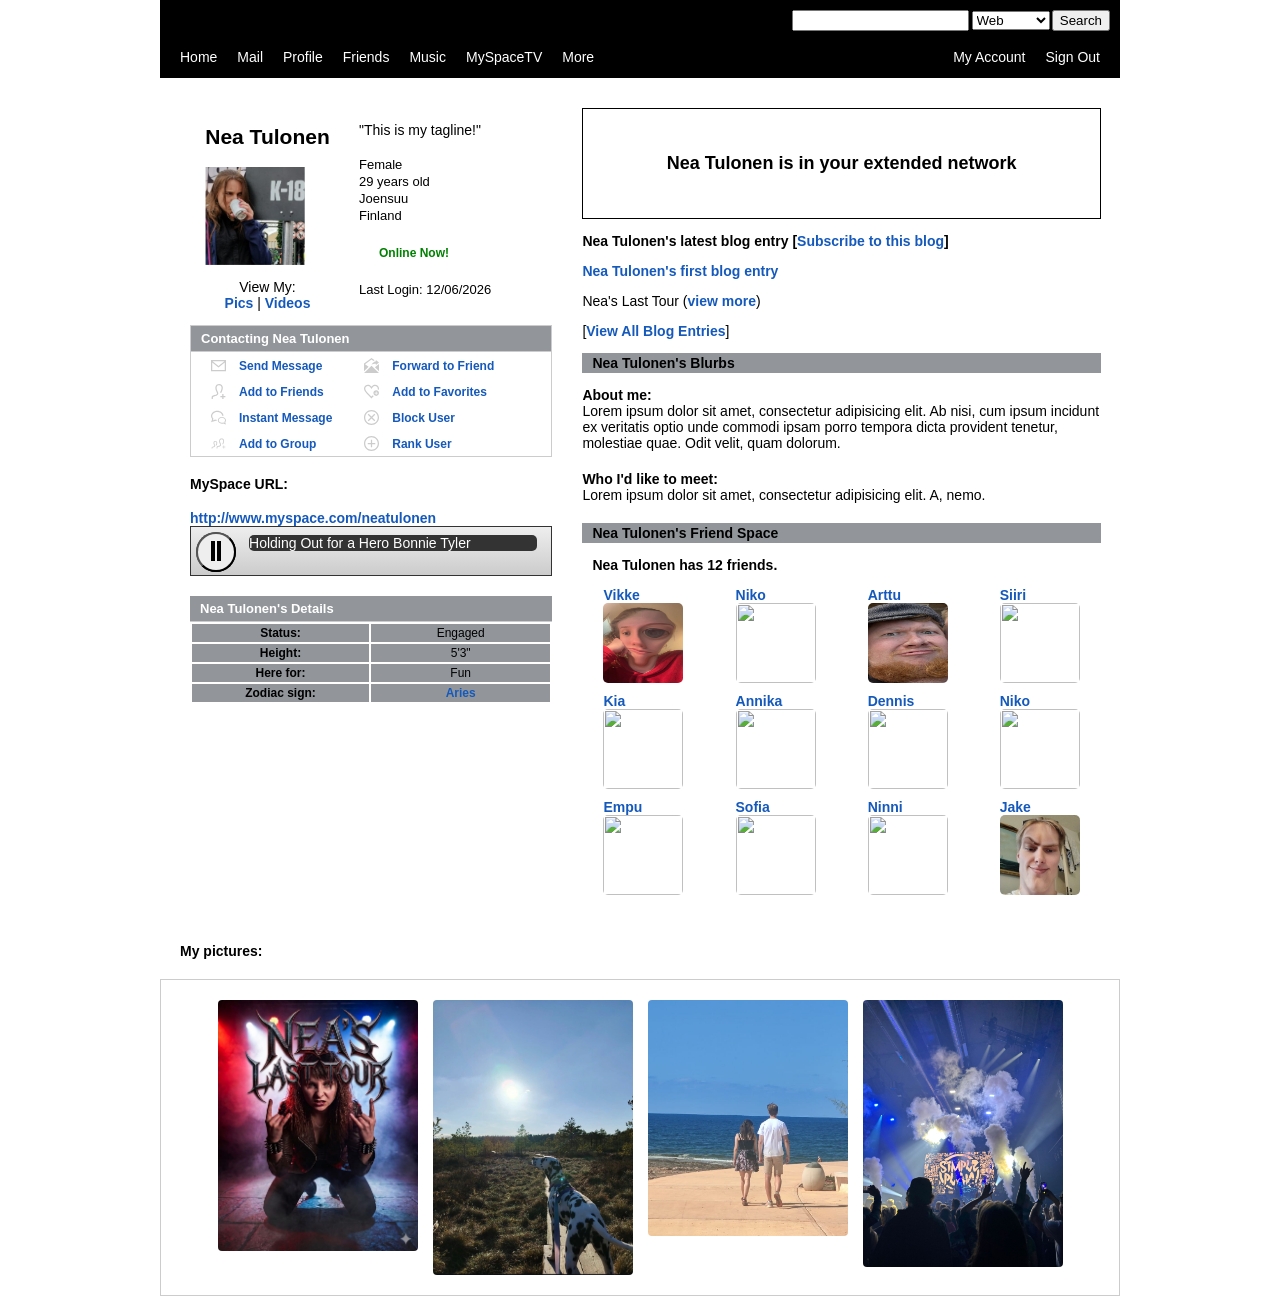
==== commit d95189d0: "biisi" ====
--- a/index.html
+++ b/index.html
@@ -161,8 +161,8 @@
 						</svg>
 					</button>
 					<div class="songName">
-						<span class="title">I'm Not Okay (I Promise)</span>
-						<span class="artist">My Chemical Romance</span>
+						<span class="title">Holding Out for a Hero</span>
+						<span class="artist">Bonnie Tyler</span>
 						<div id="playing"></div>
 					</div>
 				</div>
